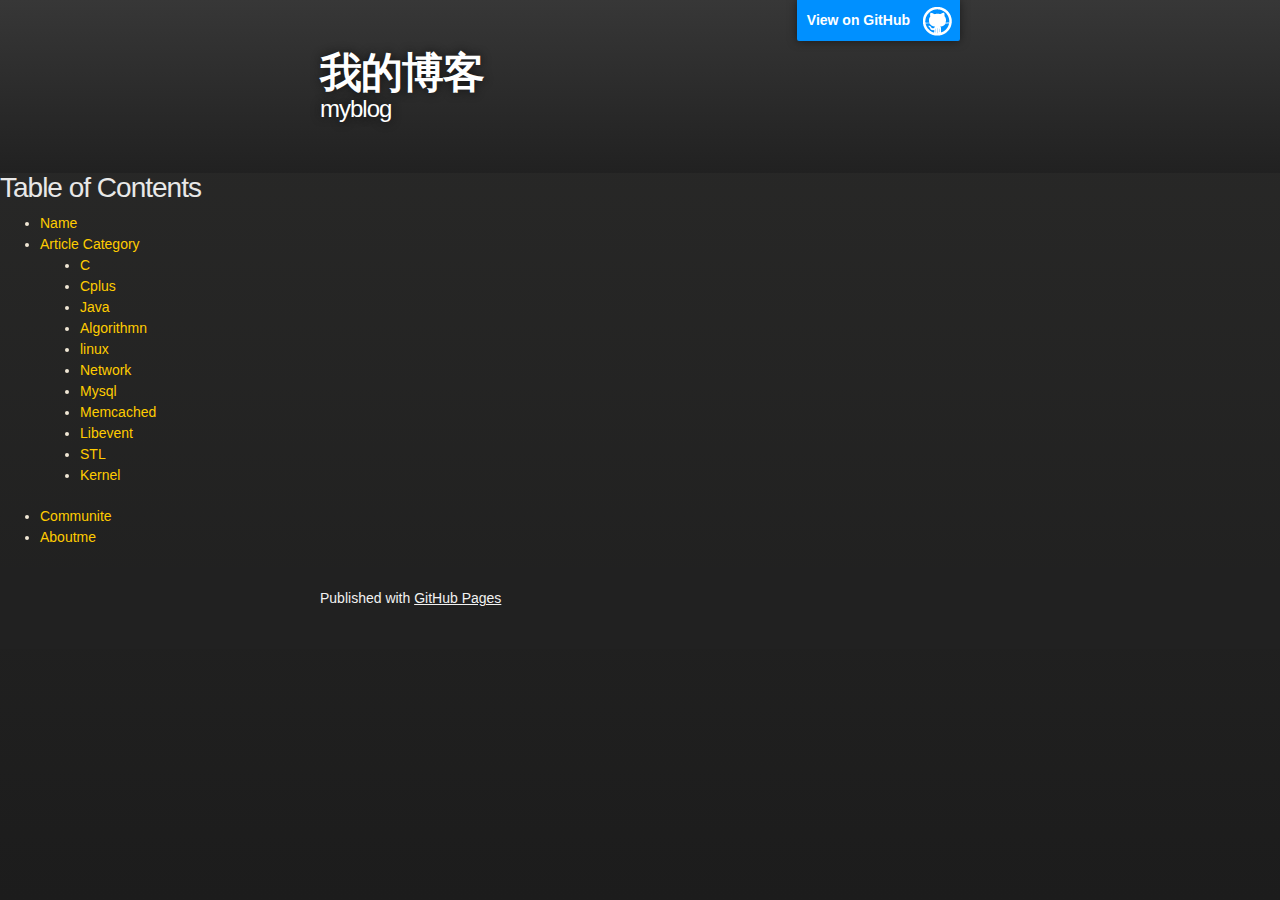
==== index.html @ 49501b2f "Update index.html" ====
<!DOCTYPE html>
<html>

  <head>
    <meta charset='utf-8'>
    <meta http-equiv="X-UA-Compatible" content="chrome=1">
    <meta name="description" content="我的博客 : myblog">
    <meta name="viewport" content="width=device-width, initial-scale=1, user-scalable=no">
    <title>我的博客</title>
    <link rel="stylesheet" type="text/css" media="screen" href="stylesheets/stylesheet.css">
    <link rel="stylesheet" href="stylesheets/github-dark.css">
    <link rel="stylesheet" href="stylesheets/styles.css">
    <script src="https://ajax.googleapis.com/ajax/libs/jquery/1.7.1/jquery.min.js"></script>
    <script src="javascripts/respond.js"></script>
    
  </head>

  <body>

    <!-- HEADER -->
    <div id="header_wrap" class="outer">
        <header class="inner">
          <a id="forkme_banner" href="https://github.com/qinyuLT">View on GitHub</a>

          <h1 id="project_title">我的博客</h1>
          <h2 id="project_tagline">myblog</h2>

        </header>
    </div>

    <!-- MAIN CONTENT -->
<h1>
<a id="table-of-contents" class="anchor" href="#table-of-contents" aria-hidden="true"><span aria-hidden="true" class="octicon octicon-link"></span></a>Table of Contents</h1>

<ul>
<li><a href="#name">Name</a></li>
<li>
<a href="#article-category">Article Category</a>

<ul>
<li><a href="#c">C</a></li>
<li><a href="#cplus">Cplus</a></li>
<li><a href="#java">Java</a></li>
<li><a href="#algorithmn">Algorithmn</a></li>
<li><a href="#linux">linux</a></li>
<li><a href="#network">Network</a></li>
<li><a href="#mysql">Mysql</a></li>
<li><a href="#memcached">Memcached</a></li>
<li><a href="#libevent">Libevent</a></li>
<li><a href="#stl">STL</a></li>
<li><a href="#kernel">Kernel</a></li>
</ul>
</li>
<li><a href="#communite">Communite</a></li>
<li><a href="#aboutme">Aboutme</a></li>
</ul>


    <!-- FOOTER  -->
    <div id="footer_wrap" class="outer">
      <footer class="inner">
        <p>Published with <a href="https://pages.github.com">GitHub Pages</a></p>
      </footer>
    </div>
    
  </body>
</html>
---- stylesheets/stylesheet.css ----
/*******************************************************************************
Slate Theme for GitHub Pages
by Jason Costello, @jsncostello
*******************************************************************************/

@import url(github-light.css);

/*******************************************************************************
MeyerWeb Reset
*******************************************************************************/

html, body, div, span, applet, object, iframe,
h1, h2, h3, h4, h5, h6, p, blockquote, pre,
a, abbr, acronym, address, big, cite, code,
del, dfn, em, img, ins, kbd, q, s, samp,
small, strike, strong, sub, sup, tt, var,
b, u, i, center,
dl, dt, dd, ol, ul, li,
fieldset, form, label, legend,
table, caption, tbody, tfoot, thead, tr, th, td,
article, aside, canvas, details, embed,
figure, figcaption, footer, header, hgroup,
menu, nav, output, ruby, section, summary,
time, mark, audio, video {
  margin: 0;
  padding: 0;
  border: 0;
  font: inherit;
  vertical-align: baseline;
}

/* HTML5 display-role reset for older browsers */
article, aside, details, figcaption, figure,
footer, header, hgroup, menu, nav, section {
  display: block;
}

ol, ul {
  list-style: none;
}

table {
  border-collapse: collapse;
  border-spacing: 0;
}

/*******************************************************************************
Theme Styles
*******************************************************************************/

body {
  box-sizing: border-box;
  color:#373737;
  background: #212121;
  font-size: 16px;
  font-family: 'Myriad Pro', Calibri, Helvetica, Arial, sans-serif;
  line-height: 1.5;
  -webkit-font-smoothing: antialiased;
}

h1, h2, h3, h4, h5, h6 {
  margin: 10px 0;
  font-weight: 700;
  color:#222222;
  font-family: 'Lucida Grande', 'Calibri', Helvetica, Arial, sans-serif;
  letter-spacing: -1px;
}

h1 {
  font-size: 36px;
  font-weight: 700;
}

h2 {
  padding-bottom: 10px;
  font-size: 32px;
  background: url('../images/bg_hr.png') repeat-x bottom;
}

h3 {
  font-size: 24px;
}

h4 {
  font-size: 21px;
}

h5 {
  font-size: 18px;
}

h6 {
  font-size: 16px;
}

p {
  margin: 10px 0 15px 0;
}

footer p {
  color: #f2f2f2;
}

a {
  text-decoration: none;
  color: #007edf;
  text-shadow: none;

  transition: color 0.5s ease;
  transition: text-shadow 0.5s ease;
  -webkit-transition: color 0.5s ease;
  -webkit-transition: text-shadow 0.5s ease;
  -moz-transition: color 0.5s ease;
  -moz-transition: text-shadow 0.5s ease;
  -o-transition: color 0.5s ease;
  -o-transition: text-shadow 0.5s ease;
  -ms-transition: color 0.5s ease;
  -ms-transition: text-shadow 0.5s ease;
}

a:hover, a:focus {text-decoration: underline;}

footer a {
  color: #F2F2F2;
  text-decoration: underline;
}

em {
  font-style: italic;
}

strong {
  font-weight: bold;
}

img {
  position: relative;
  margin: 0 auto;
  max-width: 739px;
  padding: 5px;
  margin: 10px 0 10px 0;
  border: 1px solid #ebebeb;

  box-shadow: 0 0 5px #ebebeb;
  -webkit-box-shadow: 0 0 5px #ebebeb;
  -moz-box-shadow: 0 0 5px #ebebeb;
  -o-box-shadow: 0 0 5px #ebebeb;
  -ms-box-shadow: 0 0 5px #ebebeb;
}

p img {
  display: inline;
  margin: 0;
  padding: 0;
  vertical-align: middle;
  text-align: center;
  border: none;
}

pre, code {
  width: 100%;
  color: #222;
  background-color: #fff;

  font-family: Monaco, "Bitstream Vera Sans Mono", "Lucida Console", Terminal, monospace;
  font-size: 14px;

  border-radius: 2px;
  -moz-border-radius: 2px;
  -webkit-border-radius: 2px;
}

pre {
  width: 100%;
  padding: 10px;
  box-shadow: 0 0 10px rgba(0,0,0,.1);
  overflow: auto;
}

code {
  padding: 3px;
  margin: 0 3px;
  box-shadow: 0 0 10px rgba(0,0,0,.1);
}

pre code {
  display: block;
  box-shadow: none;
}

blockquote {
  color: #666;
  margin-bottom: 20px;
  padding: 0 0 0 20px;
  border-left: 3px solid #bbb;
}


ul, ol, dl {
  margin-bottom: 15px
}

ul {
  list-style-position: inside;
  list-style: disc;
  padding-left: 20px;
}

ol {
  list-style-position: inside;
  list-style: decimal;
  padding-left: 20px;
}

dl dt {
  font-weight: bold;
}

dl dd {
  padding-left: 20px;
  font-style: italic;
}

dl p {
  padding-left: 20px;
  font-style: italic;
}

hr {
  height: 1px;
  margin-bottom: 5px;
  border: none;
  background: url('../images/bg_hr.png') repeat-x center;
}

table {
  border: 1px solid #373737;
  margin-bottom: 20px;
  text-align: left;
 }

th {
  font-family: 'Lucida Grande', 'Helvetica Neue', Helvetica, Arial, sans-serif;
  padding: 10px;
  background: #373737;
  color: #fff;
 }

td {
  padding: 10px;
  border: 1px solid #373737;
 }

form {
  background: #f2f2f2;
  padding: 20px;
}

/*******************************************************************************
Full-Width Styles
*******************************************************************************/

.outer {
  width: 100%;
}

.inner {
  position: relative;
  max-width: 640px;
  padding: 20px 10px;
  margin: 0 auto;
}

#forkme_banner {
  display: block;
  position: absolute;
  top:0;
  right: 10px;
  z-index: 10;
  padding: 10px 50px 10px 10px;
  color: #fff;
  background: url('../images/blacktocat.png') #0090ff no-repeat 95% 50%;
  font-weight: 700;
  box-shadow: 0 0 10px rgba(0,0,0,.5);
  border-bottom-left-radius: 2px;
  border-bottom-right-radius: 2px;
}

#header_wrap {
  background: #212121;
  background: -moz-linear-gradient(top, #373737, #212121);
  background: -webkit-linear-gradient(top, #373737, #212121);
  background: -ms-linear-gradient(top, #373737, #212121);
  background: -o-linear-gradient(top, #373737, #212121);
  background: linear-gradient(top, #373737, #212121);
}

#header_wrap .inner {
  padding: 50px 10px 30px 10px;
}

#project_title {
  margin: 0;
  color: #fff;
  font-size: 42px;
  font-weight: 700;
  text-shadow: #111 0px 0px 10px;
}

#project_tagline {
  color: #fff;
  font-size: 24px;
  font-weight: 300;
  background: none;
  text-shadow: #111 0px 0px 10px;
}

#downloads {
  position: absolute;
  width: 210px;
  z-index: 10;
  bottom: -40px;
  right: 0;
  height: 70px;
  background: url('../images/icon_download.png') no-repeat 0% 90%;
}

.zip_download_link {
  display: block;
  float: right;
  width: 90px;
  height:70px;
  text-indent: -5000px;
  overflow: hidden;
  background: url(../images/sprite_download.png) no-repeat bottom left;
}

.tar_download_link {
  display: block;
  float: right;
  width: 90px;
  height:70px;
  text-indent: -5000px;
  overflow: hidden;
  background: url(../images/sprite_download.png) no-repeat bottom right;
  margin-left: 10px;
}

.zip_download_link:hover {
  background: url(../images/sprite_download.png) no-repeat top left;
}

.tar_download_link:hover {
  background: url(../images/sprite_download.png) no-repeat top right;
}

#main_content_wrap {
  background: #f2f2f2;
  border-top: 1px solid #111;
  border-bottom: 1px solid #111;
}

#main_content {
  padding-top: 40px;
}

#footer_wrap {
  background: #212121;
}



/*******************************************************************************
Small Device Styles
*******************************************************************************/

@media screen and (max-width: 480px) {
  body {
    font-size:14px;
  }

  #downloads {
    display: none;
  }

  .inner {
    min-width: 320px;
    max-width: 480px;
  }

  #project_title {
  font-size: 32px;
  }

  h1 {
    font-size: 28px;
  }

  h2 {
    font-size: 24px;
  }

  h3 {
    font-size: 21px;
  }

  h4 {
    font-size: 18px;
  }

  h5 {
    font-size: 14px;
  }

  h6 {
    font-size: 12px;
  }

  code, pre {
    min-width: 320px;
    max-width: 480px;
    font-size: 11px;
  }

}
---- stylesheets/github-dark.css ----
/*
The MIT License (MIT)

Copyright (c) 2016 GitHub, Inc.

Permission is hereby granted, free of charge, to any person obtaining a copy
of this software and associated documentation files (the "Software"), to deal
in the Software without restriction, including without limitation the rights
to use, copy, modify, merge, publish, distribute, sublicense, and/or sell
copies of the Software, and to permit persons to whom the Software is
furnished to do so, subject to the following conditions:

The above copyright notice and this permission notice shall be included in all
copies or substantial portions of the Software.

THE SOFTWARE IS PROVIDED "AS IS", WITHOUT WARRANTY OF ANY KIND, EXPRESS OR
IMPLIED, INCLUDING BUT NOT LIMITED TO THE WARRANTIES OF MERCHANTABILITY,
FITNESS FOR A PARTICULAR PURPOSE AND NONINFRINGEMENT. IN NO EVENT SHALL THE
AUTHORS OR COPYRIGHT HOLDERS BE LIABLE FOR ANY CLAIM, DAMAGES OR OTHER
LIABILITY, WHETHER IN AN ACTION OF CONTRACT, TORT OR OTHERWISE, ARISING FROM,
OUT OF OR IN CONNECTION WITH THE SOFTWARE OR THE USE OR OTHER DEALINGS IN THE
SOFTWARE.

*/

.pl-c /* comment */ {
  color: #969896;
}

.pl-c1 /* constant, variable.other.constant, support, meta.property-name, support.constant, support.variable, meta.module-reference, markup.raw, meta.diff.header */,
.pl-s .pl-v /* string variable */ {
  color: #0099cd;
}

.pl-e /* entity */,
.pl-en /* entity.name */ {
  color: #9774cb;
}

.pl-smi /* variable.parameter.function, storage.modifier.package, storage.modifier.import, storage.type.java, variable.other */,
.pl-s .pl-s1 /* string source */ {
  color: #ddd;
}

.pl-ent /* entity.name.tag */ {
  color: #7bcc72;
}

.pl-k /* keyword, storage, storage.type */ {
  color: #cc2372;
}

.pl-s /* string */,
.pl-pds /* punctuation.definition.string, string.regexp.character-class */,
.pl-s .pl-pse .pl-s1 /* string punctuation.section.embedded source */,
.pl-sr /* string.regexp */,
.pl-sr .pl-cce /* string.regexp constant.character.escape */,
.pl-sr .pl-sre /* string.regexp source.ruby.embedded */,
.pl-sr .pl-sra /* string.regexp string.regexp.arbitrary-repitition */ {
  color: #3c66e2;
}

.pl-v /* variable */ {
  color: #fb8764;
}

.pl-id /* invalid.deprecated */ {
  color: #e63525;
}

.pl-ii /* invalid.illegal */ {
  color: #f8f8f8;
  background-color: #e63525;
}

.pl-sr .pl-cce /* string.regexp constant.character.escape */ {
  font-weight: bold;
  color: #7bcc72;
}

.pl-ml /* markup.list */ {
  color: #c26b2b;
}

.pl-mh /* markup.heading */,
.pl-mh .pl-en /* markup.heading entity.name */,
.pl-ms /* meta.separator */ {
  font-weight: bold;
  color: #264ec5;
}

.pl-mq /* markup.quote */ {
  color: #00acac;
}

.pl-mi /* markup.italic */ {
  font-style: italic;
  color: #ddd;
}

.pl-mb /* markup.bold */ {
  font-weight: bold;
  color: #ddd;
}

.pl-md /* markup.deleted, meta.diff.header.from-file */ {
  color: #bd2c00;
  background-color: #ffecec;
}

.pl-mi1 /* markup.inserted, meta.diff.header.to-file */ {
  color: #55a532;
  background-color: #eaffea;
}

.pl-mdr /* meta.diff.range */ {
  font-weight: bold;
  color: #9774cb;
}

.pl-mo /* meta.output */ {
  color: #264ec5;
}
---- stylesheets/styles.css ----
@font-face {
  font-family: 'OpenSansLight';
  src: url("../fonts/OpenSans-Light-webfont.eot");
  src: url("../fonts/OpenSans-Light-webfont.eot?#iefix") format("embedded-opentype"), url("../fonts/OpenSans-Light-webfont.woff") format("woff"), url("../fonts/OpenSans-Light-webfont.ttf") format("truetype"), url("../fonts/OpenSans-Light-webfont.svg#OpenSansLight") format("svg");
  font-weight: normal;
  font-style: normal;
}

@font-face {
  font-family: 'OpenSansLightItalic';
  src: url("../fonts/OpenSans-LightItalic-webfont.eot");
  src: url("../fonts/OpenSans-LightItalic-webfont.eot?#iefix") format("embedded-opentype"), url("../fonts/OpenSans-LightItalic-webfont.woff") format("woff"), url("../fonts/OpenSans-LightItalic-webfont.ttf") format("truetype"), url("../fonts/OpenSans-LightItalic-webfont.svg#OpenSansLightItalic") format("svg");
  font-weight: normal;
  font-style: normal;
}

@font-face {
  font-family: 'OpenSansRegular';
  src: url("../fonts/OpenSans-Regular-webfont.eot");
  src: url("../fonts/OpenSans-Regular-webfont.eot?#iefix") format("embedded-opentype"), url("../fonts/OpenSans-Regular-webfont.woff") format("woff"), url("../fonts/OpenSans-Regular-webfont.ttf") format("truetype"), url("../fonts/OpenSans-Regular-webfont.svg#OpenSansRegular") format("svg");
  font-weight: normal;
  font-style: normal;
  -webkit-font-smoothing: antialiased;
}

@font-face {
  font-family: 'OpenSansItalic';
  src: url("../fonts/OpenSans-Italic-webfont.eot");
  src: url("../fonts/OpenSans-Italic-webfont.eot?#iefix") format("embedded-opentype"), url("../fonts/OpenSans-Italic-webfont.woff") format("woff"), url("../fonts/OpenSans-Italic-webfont.ttf") format("truetype"), url("../fonts/OpenSans-Italic-webfont.svg#OpenSansItalic") format("svg");
  font-weight: normal;
  font-style: normal;
  -webkit-font-smoothing: antialiased;
}

@font-face {
  font-family: 'OpenSansSemibold';
  src: url("../fonts/OpenSans-Semibold-webfont.eot");
  src: url("../fonts/OpenSans-Semibold-webfont.eot?#iefix") format("embedded-opentype"), url("../fonts/OpenSans-Semibold-webfont.woff") format("woff"), url("../fonts/OpenSans-Semibold-webfont.ttf") format("truetype"), url("../fonts/OpenSans-Semibold-webfont.svg#OpenSansSemibold") format("svg");
  font-weight: normal;
  font-style: normal;
  -webkit-font-smoothing: antialiased;
}

@font-face {
  font-family: 'OpenSansSemiboldItalic';
  src: url("../fonts/OpenSans-SemiboldItalic-webfont.eot");
  src: url("../fonts/OpenSans-SemiboldItalic-webfont.eot?#iefix") format("embedded-opentype"), url("../fonts/OpenSans-SemiboldItalic-webfont.woff") format("woff"), url("../fonts/OpenSans-SemiboldItalic-webfont.ttf") format("truetype"), url("../fonts/OpenSans-SemiboldItalic-webfont.svg#OpenSansSemiboldItalic") format("svg");
  font-weight: normal;
  font-style: normal;
  -webkit-font-smoothing: antialiased;
}

@font-face {
  font-family: 'OpenSansBold';
  src: url("../fonts/OpenSans-Bold-webfont.eot");
  src: url("../fonts/OpenSans-Bold-webfont.eot?#iefix") format("embedded-opentype"), url("../fonts/OpenSans-Bold-webfont.woff") format("woff"), url("../fonts/OpenSans-Bold-webfont.ttf") format("truetype"), url("../fonts/OpenSans-Bold-webfont.svg#OpenSansBold") format("svg");
  font-weight: normal;
  font-style: normal;
  -webkit-font-smoothing: antialiased;
}

@font-face {
  font-family: 'OpenSansBoldItalic';
  src: url("../fonts/OpenSans-BoldItalic-webfont.eot");
  src: url("../fonts/OpenSans-BoldItalic-webfont.eot?#iefix") format("embedded-opentype"), url("../fonts/OpenSans-BoldItalic-webfont.woff") format("woff"), url("../fonts/OpenSans-BoldItalic-webfont.ttf") format("truetype"), url("../fonts/OpenSans-BoldItalic-webfont.svg#OpenSansBoldItalic") format("svg");
  font-weight: normal;
  font-style: normal;
  -webkit-font-smoothing: antialiased;
}

/* normalize.css 2012-02-07T12:37 UTC - https://github.com/necolas/normalize.css */
/* =============================================================================
   HTML5 display definitions
   ========================================================================== */
/*
 * Corrects block display not defined in IE6/7/8/9 & FF3
 */
article,
aside,
details,
figcaption,
figure,
footer,
header,
hgroup,
nav,
section,
summary {
  display: block;
}

/*
 * Corrects inline-block display not defined in IE6/7/8/9 & FF3
 */
audio,
canvas,
video {
  display: inline-block;
  *display: inline;
  *zoom: 1;
}

/*
 * Prevents modern browsers from displaying 'audio' without controls
 */
audio:not([controls]) {
  display: none;
}

/*
 * Addresses styling for 'hidden' attribute not present in IE7/8/9, FF3, S4
 * Known issue: no IE6 support
 */
[hidden] {
  display: none;
}

/* =============================================================================
   Base
   ========================================================================== */
/*
 * 1. Corrects text resizing oddly in IE6/7 when body font-size is set using em units
 *    http://clagnut.com/blog/348/#c790
 * 2. Prevents iOS text size adjust after orientation change, without disabling user zoom
 *    www.456bereastreet.com/archive/201012/controlling_text_size_in_safari_for_ios_without_disabling_user_zoom/
 */
html {
  font-size: 100%;
  /* 1 */
  -webkit-text-size-adjust: 100%;
  /* 2 */
  -ms-text-size-adjust: 100%;
  /* 2 */
}

/*
 * Addresses font-family inconsistency between 'textarea' and other form elements.
 */
html,
button,
input,
select,
textarea {
  font-family: sans-serif;
}

/*
 * Addresses margins handled incorrectly in IE6/7
 */
body {
  margin: 0;
}

/* =============================================================================
   Links
   ========================================================================== */
/*
 * Addresses outline displayed oddly in Chrome
 */
a:focus {
  outline: thin dotted;
}

/*
 * Improves readability when focused and also mouse hovered in all browsers
 * people.opera.com/patrickl/experiments/keyboard/test
 */
a:hover,
a:active {
  outline: 0;
}

/* =============================================================================
   Typography
   ========================================================================== */
/*
 * Addresses font sizes and margins set differently in IE6/7
 * Addresses font sizes within 'section' and 'article' in FF4+, Chrome, S5
 */
h1 {
  font-size: 2em;
  margin: 0.67em 0;
}

h2 {
  font-size: 1.5em;
  margin: 0.83em 0;
}

h3 {
  font-size: 1.17em;
  margin: 1em 0;
}

h4 {
  font-size: 1em;
  margin: 1.33em 0;
}

h5 {
  font-size: 0.83em;
  margin: 1.67em 0;
}

h6 {
  font-size: 0.75em;
  margin: 2.33em 0;
}

/*
 * Addresses styling not present in IE7/8/9, S5, Chrome
 */
abbr[title] {
  border-bottom: 1px dotted;
}

/*
 * Addresses style set to 'bolder' in FF3+, S4/5, Chrome
*/
b,
strong {
  font-weight: bold;
}

blockquote {
  margin: 1em 40px;
}

/*
 * Addresses styling not present in S5, Chrome
 */
dfn {
  font-style: italic;
}

/*
 * Addresses styling not present in IE6/7/8/9
 */
mark {
  background: #ff0;
  color: #000;
}

/*
 * Addresses margins set differently in IE6/7
 */
p,
pre {
  margin: 1em 0;
}

/*
 * Corrects font family set oddly in IE6, S4/5, Chrome
 * en.wikipedia.org/wiki/User:Davidgothberg/Test59
 */
pre,
code,
kbd,
samp {
  font-family: monospace, serif;
  _font-family: 'courier new', monospace;
  font-size: 1em;
}

/*
 * 1. Addresses CSS quotes not supported in IE6/7
 * 2. Addresses quote property not supported in S4
 */
/* 1 */
q {
  quotes: none;
}

/* 2 */
q:before,
q:after {
  content: '';
  content: none;
}

small {
  font-size: 75%;
}

/*
 * Prevents sub and sup affecting line-height in all browsers
 * gist.github.com/413930
 */
sub,
sup {
  font-size: 75%;
  line-height: 0;
  position: relative;
  vertical-align: baseline;
}

sup {
  top: -0.5em;
}

sub {
  bottom: -0.25em;
}

/* =============================================================================
   Lists
   ========================================================================== */
/*
 * Addresses margins set differently in IE6/7
 */
dl,
menu,
ol,
ul {
  margin: 1em 0;
}

dd {
  margin: 0 0 0 40px;
}

/*
 * Addresses paddings set differently in IE6/7
 */
menu,
ol,
ul {
  padding: 0 0 0 40px;
}

/*
 * Corrects list images handled incorrectly in IE7
 */
nav ul,
nav ol {
  list-style: none;
  list-style-image: none;
}

/* =============================================================================
   Embedded content
   ========================================================================== */
/*
 * 1. Removes border when inside 'a' element in IE6/7/8/9, FF3
 * 2. Improves image quality when scaled in IE7
 *    code.flickr.com/blog/2008/11/12/on-ui-quality-the-little-things-client-side-image-resizing/
 */
img {
  border: 0;
  /* 1 */
  -ms-interpolation-mode: bicubic;
  /* 2 */
}

/*
 * Corrects overflow displayed oddly in IE9
 */
svg:not(:root) {
  overflow: hidden;
}

/* =============================================================================
   Figures
   ========================================================================== */
/*
 * Addresses margin not present in IE6/7/8/9, S5, O11
 */
figure {
  margin: 0;
}

/* =============================================================================
   Forms
   ========================================================================== */
/*
 * Corrects margin displayed oddly in IE6/7
 */
form {
  margin: 0;
}

/*
 * Define consistent border, margin, and padding
 */
fieldset {
  border: 1px solid #c0c0c0;
  margin: 0 2px;
  padding: 0.35em 0.625em 0.75em;
}

/*
 * 1. Corrects color not being inherited in IE6/7/8/9
 * 2. Corrects text not wrapping in FF3 
 * 3. Corrects alignment displayed oddly in IE6/7
 */
legend {
  border: 0;
  /* 1 */
  padding: 0;
  white-space: normal;
  /* 2 */
  *margin-left: -7px;
  /* 3 */
}

/*
 * 1. Corrects font size not being inherited in all browsers
 * 2. Addresses margins set differently in IE6/7, FF3+, S5, Chrome
 * 3. Improves appearance and consistency in all browsers
 */
button,
input,
select,
textarea {
  font-size: 100%;
  /* 1 */
  margin: 0;
  /* 2 */
  vertical-align: baseline;
  /* 3 */
  *vertical-align: middle;
  /* 3 */
}

/*
 * Addresses FF3/4 setting line-height on 'input' using !important in the UA stylesheet
 */
button,
input {
  line-height: normal;
  /* 1 */
}

/*
 * 1. Improves usability and consistency of cursor style between image-type 'input' and others
 * 2. Corrects inability to style clickable 'input' types in iOS
 * 3. Removes inner spacing in IE7 without affecting normal text inputs
 *    Known issue: inner spacing remains in IE6
 */
button,
input[type="button"],
input[type="reset"],
input[type="submit"] {
  cursor: pointer;
  /* 1 */
  -webkit-appearance: button;
  /* 2 */
  *overflow: visible;
  /* 3 */
}

/*
 * Re-set default cursor for disabled elements
 */
button[disabled],
input[disabled] {
  cursor: default;
}

/*
 * 1. Addresses box sizing set to content-box in IE8/9
 * 2. Removes excess padding in IE8/9
 * 3. Removes excess padding in IE7
      Known issue: excess padding remains in IE6
 */
input[type="checkbox"],
input[type="radio"] {
  box-sizing: border-box;
  /* 1 */
  padding: 0;
  /* 2 */
  *height: 13px;
  /* 3 */
  *width: 13px;
  /* 3 */
}

/*
 * 1. Addresses appearance set to searchfield in S5, Chrome
 * 2. Addresses box-sizing set to border-box in S5, Chrome (include -moz to future-proof)
 */
input[type="search"] {
  -webkit-appearance: textfield;
  /* 1 */
  -moz-box-sizing: content-box;
  -webkit-box-sizing: content-box;
  /* 2 */
  box-sizing: content-box;
}

/*
 * Removes inner padding and search cancel button in S5, Chrome on OS X
 */
input[type="search"]::-webkit-search-decoration,
input[type="search"]::-webkit-search-cancel-button {
  -webkit-appearance: none;
}

/*
 * Removes inner padding and border in FF3+
 * www.sitepen.com/blog/2008/05/14/the-devils-in-the-details-fixing-dojos-toolbar-buttons/
 */
button::-moz-focus-inner,
input::-moz-focus-inner {
  border: 0;
  padding: 0;
}

/*
 * 1. Removes default vertical scrollbar in IE6/7/8/9
 * 2. Improves readability and alignment in all browsers
 */
textarea {
  overflow: auto;
  /* 1 */
  vertical-align: top;
  /* 2 */
}

/* =============================================================================
   Tables
   ========================================================================== */
/*
 * Remove most spacing between table cells
 */
table {
  border-collapse: collapse;
  border-spacing: 0;
}

body {
  padding: 0px 0 20px 0px;
  margin: 0px;
  font: 14px/1.5 "OpenSansRegular", "Helvetica Neue", Helvetica, Arial, sans-serif;
  color: #f0e7d5;
  font-weight: normal;
  background: #252525;
  background-attachment: fixed !important;
  background: -webkit-gradient(linear, 50% 0%, 50% 100%, color-stop(0%, #2a2a29), color-stop(100%, #1c1c1c));
  background: -webkit-linear-gradient(#2a2a29, #1c1c1c);
  background: -moz-linear-gradient(#2a2a29, #1c1c1c);
  background: -o-linear-gradient(#2a2a29, #1c1c1c);
  background: -ms-linear-gradient(#2a2a29, #1c1c1c);
  background: linear-gradient(#2a2a29, #1c1c1c);
}

h1, h2, h3, h4, h5, h6 {
  color: #e8e8e8;
  margin: 0 0 10px;
  font-family: 'OpenSansRegular', "Helvetica Neue", Helvetica, Arial, sans-serif;
  font-weight: normal;
}

p, ul, ol, table, pre, dl {
  margin: 0 0 20px;
}

h1, h2, h3 {
  line-height: 1.1;
}

h1 {
  font-size: 28px;
}

h2 {
  font-size: 24px;
}

h4, h5, h6 {
  color: #e8e8e8;
}

h3 {
  font-size: 18px;
  line-height: 24px;
  font-family: 'OpenSansRegular', "Helvetica Neue", Helvetica, Arial, sans-serif !important;
  font-weight: normal;
  color: #b6b6b6;
}

a {
  color: #ffcc00;
  font-weight: 400;
  text-decoration: none;
}
a:hover {
  color: #ffeb9b;
}

a small {
  font-size: 11px;
  color: #666;
  margin-top: -0.6em;
  display: block;
}

ul {
  list-style-image: url("../images/bullet.png");
}

strong {
  font-family: 'OpenSansBold', "Helvetica Neue", Helvetica, Arial, sans-serif !important;
  font-weight: normal;
}

.wrapper {
  max-width: 650px;
  margin: 0 auto;
  position: relative;
  padding: 0 20px;
}

section img {
  max-width: 100%;
}

blockquote {
  border-left: 3px solid #ffcc00;
  margin: 0;
  padding: 0 0 0 20px;
  font-style: italic;
}

code {
  font-family: "Lucida Sans", Monaco, Bitstream Vera Sans Mono, Lucida Console, Terminal;
  color: #efefef;
  font-size: 13px;
  margin: 0 4px;
  padding: 4px 6px;
  -moz-border-radius: 2px;
  -webkit-border-radius: 2px;
  -o-border-radius: 2px;
  -ms-border-radius: 2px;
  -khtml-border-radius: 2px;
  border-radius: 2px;
}

pre {
  padding: 8px 15px;
  background: #191919;
  -moz-border-radius: 2px;
  -webkit-border-radius: 2px;
  -o-border-radius: 2px;
  -ms-border-radius: 2px;
  -khtml-border-radius: 2px;
  border-radius: 2px;
  border: 1px solid #121212;
  -moz-box-shadow: inset 0 1px 3px rgba(0, 0, 0, 0.3);
  -webkit-box-shadow: inset 0 1px 3px rgba(0, 0, 0, 0.3);
  -o-box-shadow: inset 0 1px 3px rgba(0, 0, 0, 0.3);
  box-shadow: inset 0 1px 3px rgba(0, 0, 0, 0.3);
  overflow: auto;
  overflow-y: hidden;
}
pre code {
  color: #efefef;
  text-shadow: 0px 1px 0px #000;
  margin: 0;
  padding: 0;
}

table {
  width: 100%;
  border-collapse: collapse;
}

th {
  text-align: left;
  padding: 5px 10px;
  border-bottom: 1px solid #434343;
  color: #b6b6b6;
  font-family: 'OpenSansSemibold', "Helvetica Neue", Helvetica, Arial, sans-serif !important;
  font-weight: normal;
}

td {
  text-align: left;
  padding: 5px 10px;
  border-bottom: 1px solid #434343;
}

hr {
  border: 0;
  outline: none;
  height: 3px;
  background: transparent url("../images/hr.gif") center center repeat-x;
  margin: 0 0 20px;
}

dt {
  color: #F0E7D5;
  font-family: 'OpenSansSemibold', "Helvetica Neue", Helvetica, Arial, sans-serif !important;
  font-weight: normal;
}

#header {
  z-index: 100;
  left: 0;
  top: 0px;
  height: 60px;
  width: 100%;
  position: fixed;
  background: url(../images/nav-bg.gif) #353535;
  border-bottom: 4px solid #434343;
  -moz-box-shadow: 0px 1px 3px rgba(0, 0, 0, 0.25);
  -webkit-box-shadow: 0px 1px 3px rgba(0, 0, 0, 0.25);
  -o-box-shadow: 0px 1px 3px rgba(0, 0, 0, 0.25);
  box-shadow: 0px 1px 3px rgba(0, 0, 0, 0.25);
}
#header nav {
  max-width: 650px;
  margin: 0 auto;
  padding: 0 10px;
  background: blue;
  margin: 6px auto;
}
#header nav li {
  font-family: 'OpenSansLight', "Helvetica Neue", Helvetica, Arial, sans-serif;
  font-weight: normal;
  list-style: none;
  display: inline;
  color: white;
  line-height: 50px;
  text-shadow: 0px 1px 0px rgba(0, 0, 0, 0.2);
  font-size: 14px;
}
#header nav li a {
  color: white;
  border: 1px solid #5d910b;
  background: -webkit-gradient(linear, 50% 0%, 50% 100%, color-stop(0%, #93bd20), color-stop(100%, #659e10));
  background: -webkit-linear-gradient(#93bd20, #659e10);
  background: -moz-linear-gradient(#93bd20, #659e10);
  background: -o-linear-gradient(#93bd20, #659e10);
  background: -ms-linear-gradient(#93bd20, #659e10);
  background: linear-gradient(#93bd20, #659e10);
  -moz-border-radius: 2px;
  -webkit-border-radius: 2px;
  -o-border-radius: 2px;
  -ms-border-radius: 2px;
  -khtml-border-radius: 2px;
  border-radius: 2px;
  -moz-box-shadow: inset 0px 1px 0px rgba(255, 255, 255, 0.3), 0px 3px 7px rgba(0, 0, 0, 0.7);
  -webkit-box-shadow: inset 0px 1px 0px rgba(255, 255, 255, 0.3), 0px 3px 7px rgba(0, 0, 0, 0.7);
  -o-box-shadow: inset 0px 1px 0px rgba(255, 255, 255, 0.3), 0px 3px 7px rgba(0, 0, 0, 0.7);
  box-shadow: inset 0px 1px 0px rgba(255, 255, 255, 0.3), 0px 3px 7px rgba(0, 0, 0, 0.7);
  background-color: #93bd20;
  padding: 10px 12px;
  margin-top: 6px;
  line-height: 14px;
  font-size: 14px;
  display: inline-block;
  text-align: center;
}
#header nav li a:hover {
  background: -webkit-gradient(linear, 50% 0%, 50% 100%, color-stop(0%, #749619), color-stop(100%, #527f0e));
  background: -webkit-linear-gradient(#749619, #527f0e);
  background: -moz-linear-gradient(#749619, #527f0e);
  background: -o-linear-gradient(#749619, #527f0e);
  background: -ms-linear-gradient(#749619, #527f0e);
  background: linear-gradient(#749619, #527f0e);
  background-color: #659e10;
  border: 1px solid #527f0e;
  -moz-box-shadow: inset 0px 1px 1px rgba(0, 0, 0, 0.2), 0px 1px 0px rgba(0, 0, 0, 0);
  -webkit-box-shadow: inset 0px 1px 1px rgba(0, 0, 0, 0.2), 0px 1px 0px rgba(0, 0, 0, 0);
  -o-box-shadow: inset 0px 1px 1px rgba(0, 0, 0, 0.2), 0px 1px 0px rgba(0, 0, 0, 0);
  box-shadow: inset 0px 1px 1px rgba(0, 0, 0, 0.2), 0px 1px 0px rgba(0, 0, 0, 0);
}
#header nav li.fork {
  float: left;
  margin-left: 0px;
}
#header nav li.downloads {
  float: right;
  margin-left: 6px;
}
#header nav li.title {
  float: right;
  margin-right: 10px;
  font-size: 11px;
}

section {
  max-width: 650px;
  padding: 30px 0px 50px 0px;
  margin: 20px 0;
  margin-top: 70px;
}
section #title {
  border: 0;
  outline: none;
  margin: 0 0 50px 0;
  padding: 0 0 5px 0;
}
section #title h1 {
  font-family: 'OpenSansLight', "Helvetica Neue", Helvetica, Arial, sans-serif;
  font-weight: normal;
  font-size: 40px;
  text-align: center;
  line-height: 36px;
}
section #title p {
  color: #d7cfbe;
  font-family: 'OpenSansLight', "Helvetica Neue", Helvetica, Arial, sans-serif;
  font-weight: normal;
  font-size: 18px;
  text-align: center;
}
section #title .credits {
  font-size: 11px;
  font-family: 'OpenSansRegular', "Helvetica Neue", Helvetica, Arial, sans-serif;
  font-weight: normal;
  color: #696969;
  margin-top: -10px;
}
section #title .credits.left {
  float: left;
}
section #title .credits.right {
  float: right;
}

@media print, screen and (max-width: 720px) {
  #title .credits {
    display: block;
    width: 100%;
    line-height: 30px;
    text-align: center;
  }
  #title .credits .left {
    float: none;
    display: block;
  }
  #title .credits .right {
    float: none;
    display: block;
  }
}
@media print, screen and (max-width: 480px) {
  #header {
    margin-top: -20px;
  }

  section {
    margin-top: 40px;
  }

  nav {
    display: none;
  }
}
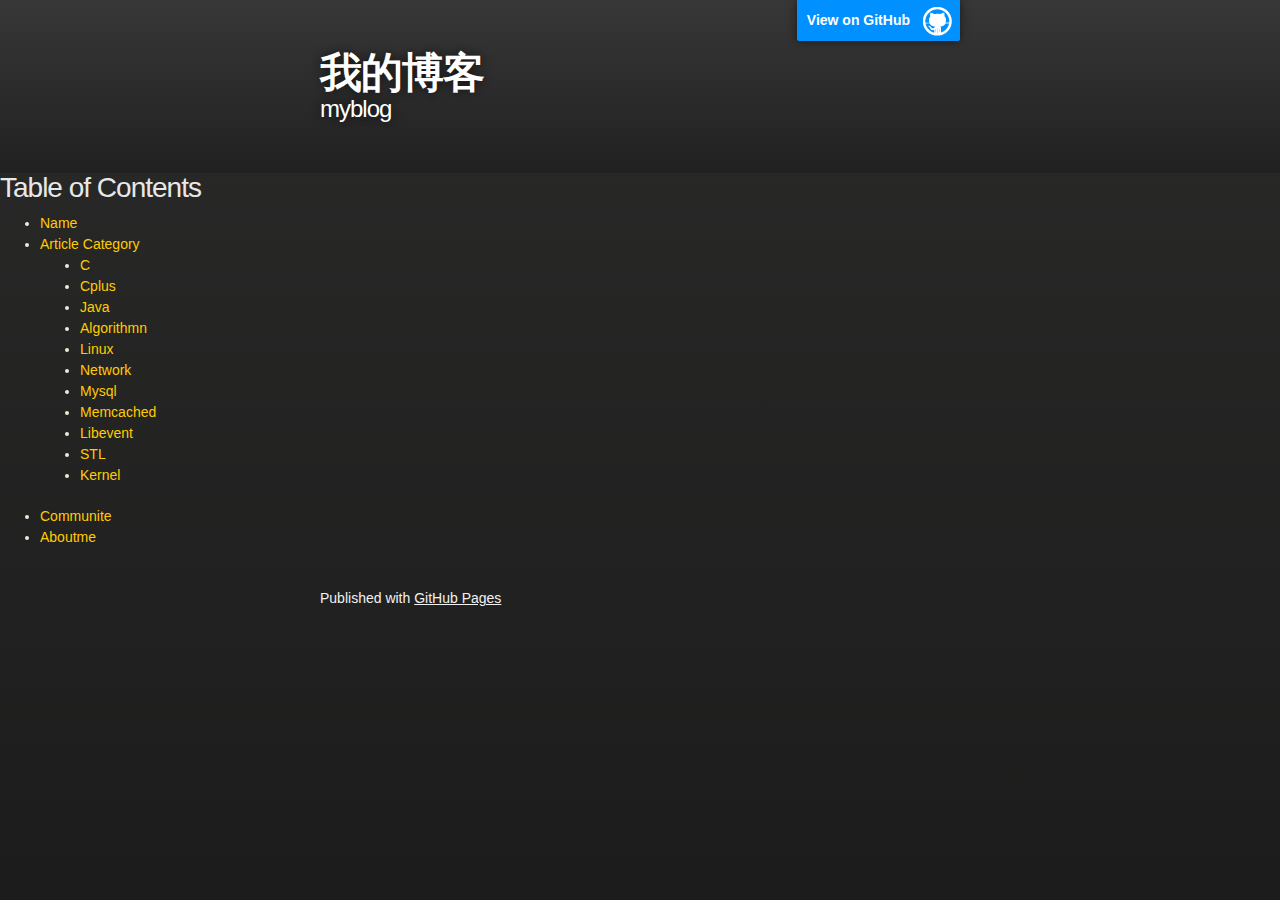
==== commit 8350b968: "Update index.html" ====
--- a/index.html
+++ b/index.html
@@ -42,7 +42,7 @@
 <li><a href="#cplus">Cplus</a></li>
 <li><a href="#java">Java</a></li>
 <li><a href="#algorithmn">Algorithmn</a></li>
-<li><a href="#linux">linux</a></li>
+<li><a href="#linux">Linux</a></li>
 <li><a href="#network">Network</a></li>
 <li><a href="#mysql">Mysql</a></li>
 <li><a href="#memcached">Memcached</a></li>
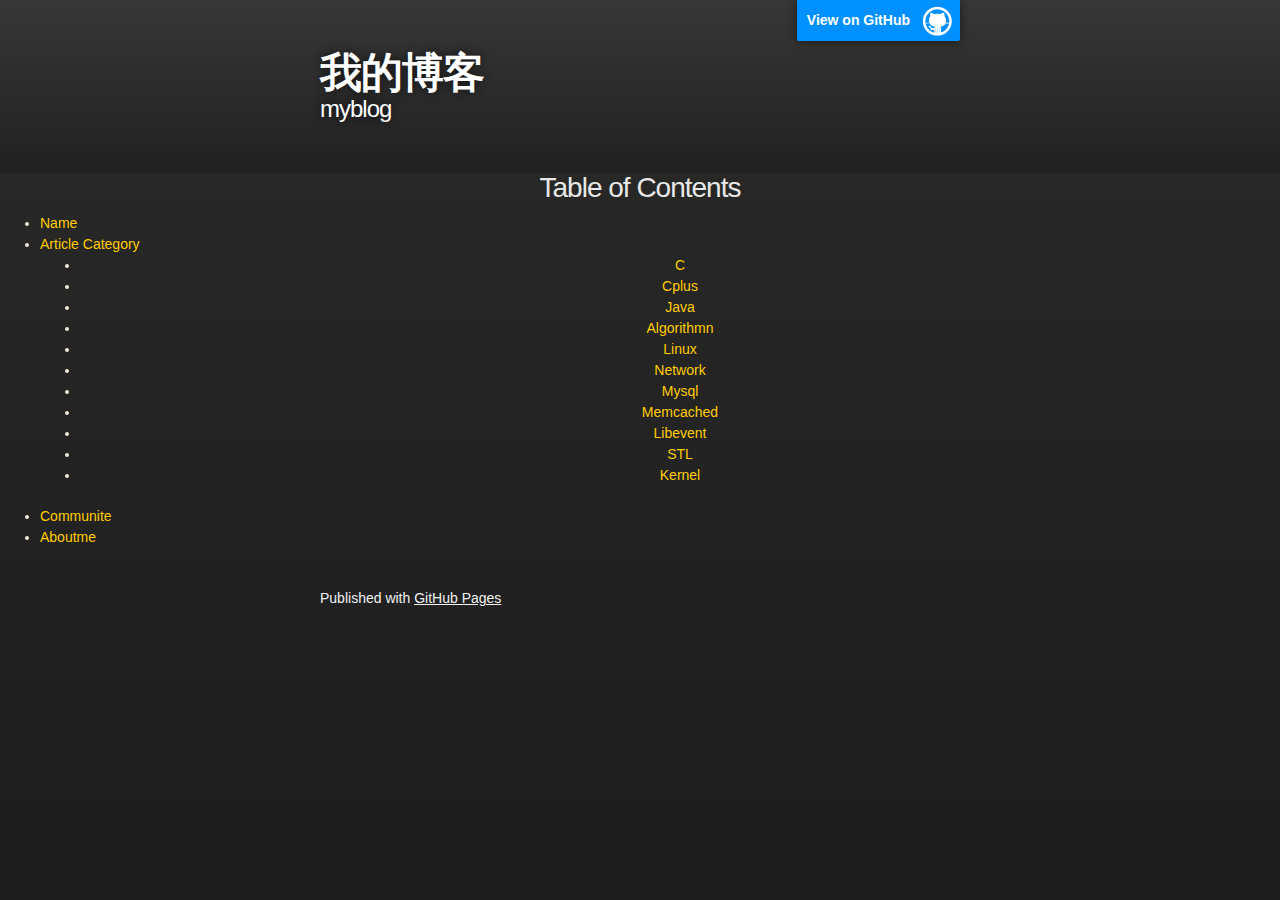
==== commit a8508b63: "Update index.html" ====
--- a/index.html
+++ b/index.html
@@ -29,7 +29,7 @@
     </div>
 
     <!-- MAIN CONTENT -->
-<h1>
+<h1  style="text-align:center;">
 <a id="table-of-contents" class="anchor" href="#table-of-contents" aria-hidden="true"><span aria-hidden="true" class="octicon octicon-link"></span></a>Table of Contents</h1>
 
 <ul>
@@ -37,7 +37,7 @@
 <li>
 <a href="#article-category">Article Category</a>
 
-<ul>
+<ul  style="text-align:center;">
 <li><a href="#c">C</a></li>
 <li><a href="#cplus">Cplus</a></li>
 <li><a href="#java">Java</a></li>
--- a/stylesheets/stylesheet.css
+++ b/stylesheets/stylesheet.css
@@ -236,7 +236,7 @@
 table {
   border: 1px solid #373737;
   margin-bottom: 20px;
-  text-align: left;
+  text-align: center;
  }
 
 th {
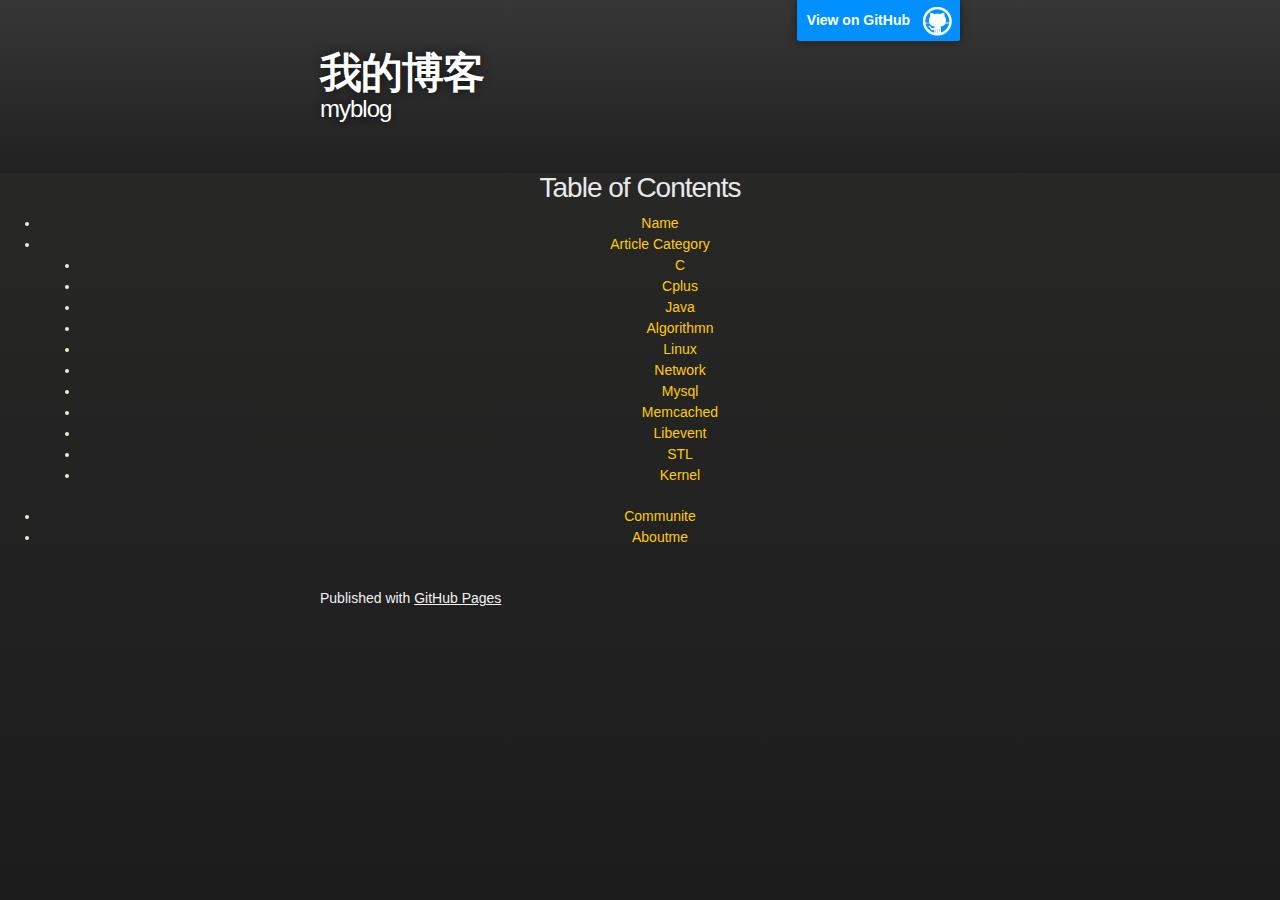
==== commit 2e3557e4: "Update index.html" ====
--- a/index.html
+++ b/index.html
@@ -32,12 +32,12 @@
 <h1  style="text-align:center;">
 <a id="table-of-contents" class="anchor" href="#table-of-contents" aria-hidden="true"><span aria-hidden="true" class="octicon octicon-link"></span></a>Table of Contents</h1>
 
-<ul>
+<ul  style="text-align:center;">
 <li><a href="#name">Name</a></li>
-<li>
+<li  style="text-align:center;">
 <a href="#article-category">Article Category</a>
 
-<ul  style="text-align:center;">
+<ul>
 <li><a href="#c">C</a></li>
 <li><a href="#cplus">Cplus</a></li>
 <li><a href="#java">Java</a></li>
@@ -51,8 +51,8 @@
 <li><a href="#kernel">Kernel</a></li>
 </ul>
 </li>
-<li><a href="#communite">Communite</a></li>
-<li><a href="#aboutme">Aboutme</a></li>
+<li  style="text-align:center;"><a href="#communite">Communite</a></li>
+<li  style="text-align:center;"><a href="#aboutme">Aboutme</a></li>
 </ul>
 
 
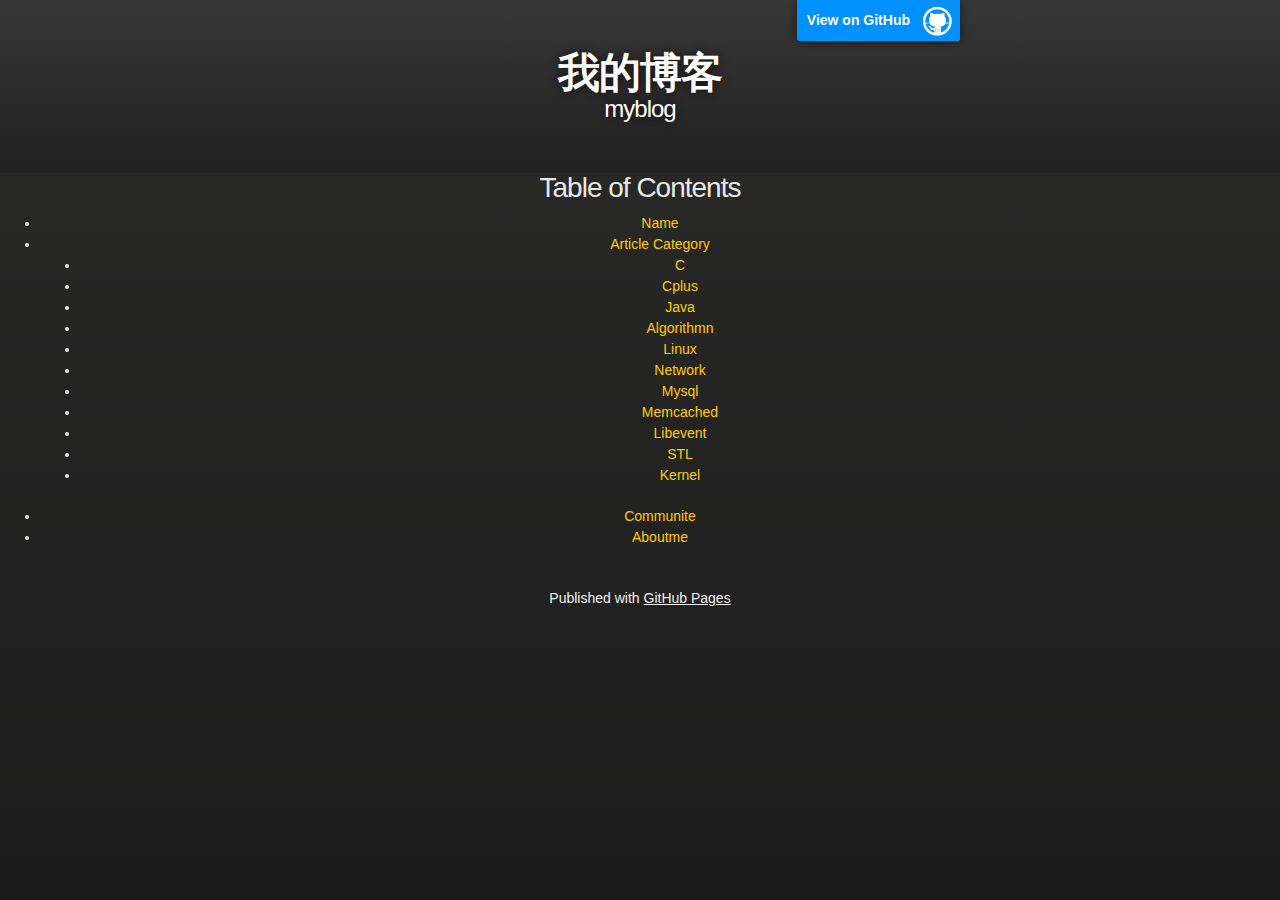
==== commit 982b5808: "Update index.html" ====
--- a/index.html
+++ b/index.html
@@ -15,7 +15,7 @@
     
   </head>
 
-  <body>
+  <body  style="text-align:center;">
 
     <!-- HEADER -->
     <div id="header_wrap" class="outer">
@@ -29,12 +29,12 @@
     </div>
 
     <!-- MAIN CONTENT -->
-<h1  style="text-align:center;">
+<h1>
 <a id="table-of-contents" class="anchor" href="#table-of-contents" aria-hidden="true"><span aria-hidden="true" class="octicon octicon-link"></span></a>Table of Contents</h1>
 
-<ul  style="text-align:center;">
+<ul>
 <li><a href="#name">Name</a></li>
-<li  style="text-align:center;">
+<li>
 <a href="#article-category">Article Category</a>
 
 <ul>
@@ -51,8 +51,8 @@
 <li><a href="#kernel">Kernel</a></li>
 </ul>
 </li>
-<li  style="text-align:center;"><a href="#communite">Communite</a></li>
-<li  style="text-align:center;"><a href="#aboutme">Aboutme</a></li>
+<li><a href="#communite">Communite</a></li>
+<li><a href="#aboutme">Aboutme</a></li>
 </ul>
 
 
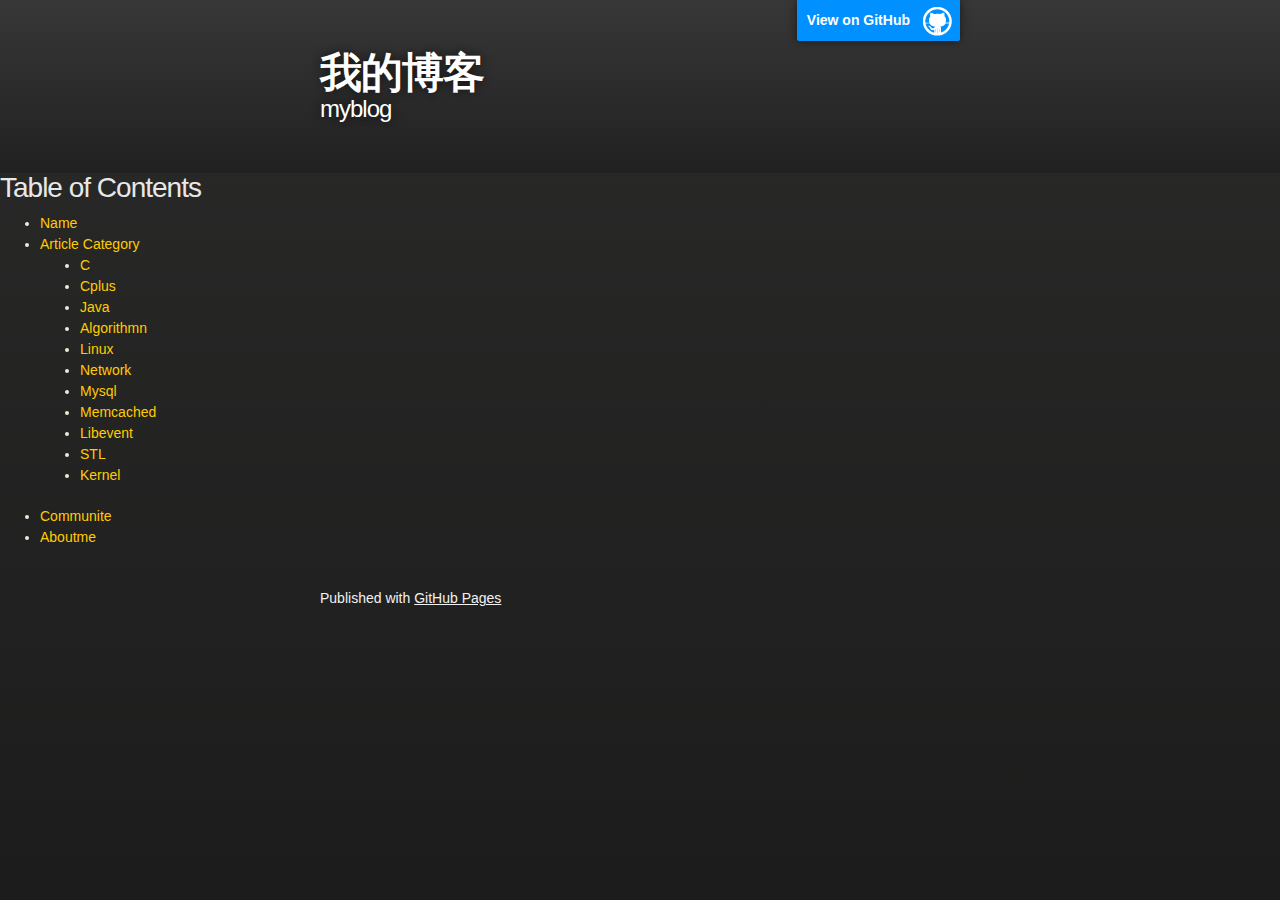
==== commit 42ea7603: "Update index.html" ====
--- a/index.html
+++ b/index.html
@@ -15,7 +15,7 @@
     
   </head>
 
-  <body  style="text-align:center;">
+  <body>
 
     <!-- HEADER -->
     <div id="header_wrap" class="outer">
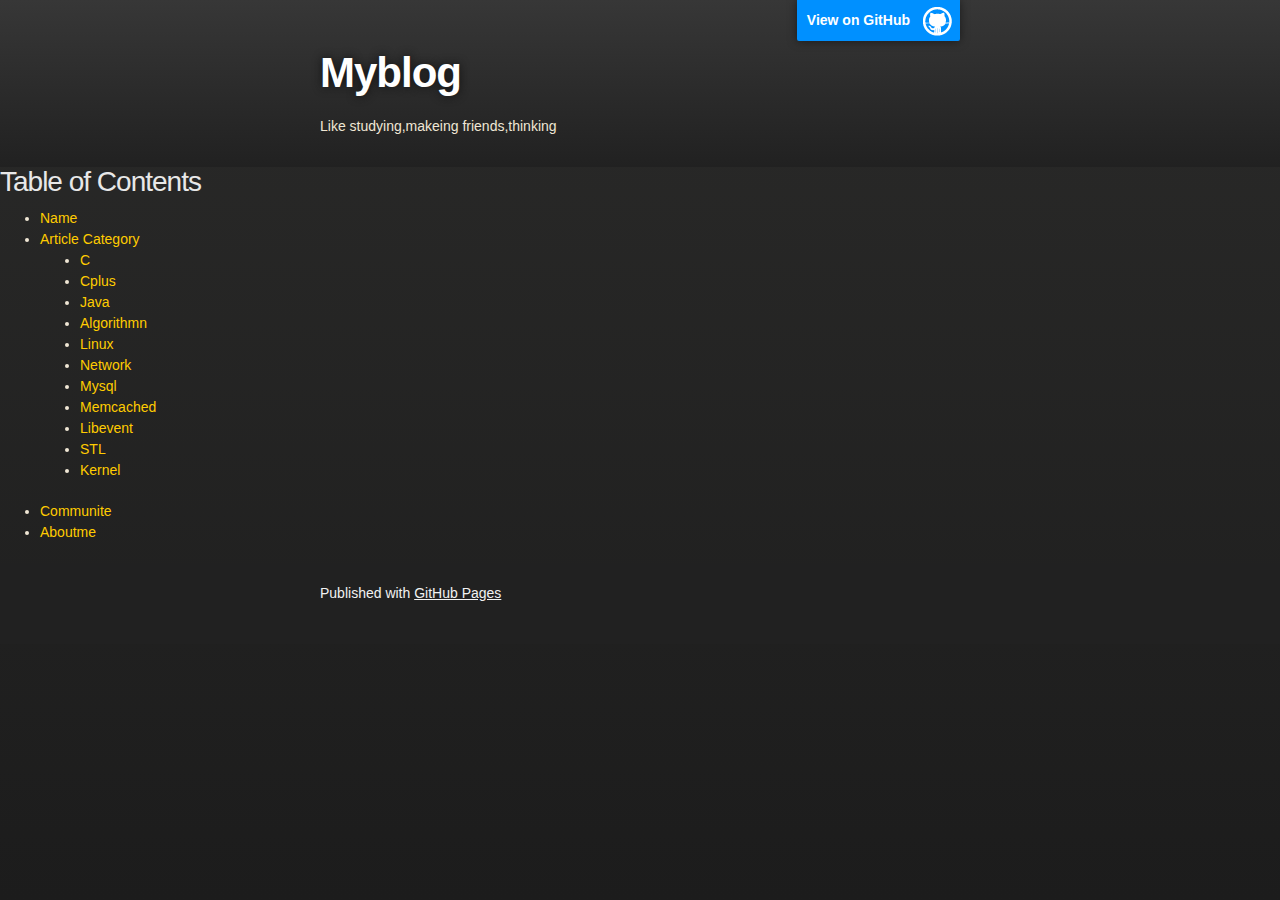
==== commit 4c15383c: "Update index.html" ====
--- a/index.html
+++ b/index.html
@@ -4,9 +4,9 @@
   <head>
     <meta charset='utf-8'>
     <meta http-equiv="X-UA-Compatible" content="chrome=1">
-    <meta name="description" content="我的博客 : myblog">
+    <meta name="description" content="Github of Blog : myblog">
     <meta name="viewport" content="width=device-width, initial-scale=1, user-scalable=no">
-    <title>我的博客</title>
+    <title>Myblog</title>
     <link rel="stylesheet" type="text/css" media="screen" href="stylesheets/stylesheet.css">
     <link rel="stylesheet" href="stylesheets/github-dark.css">
     <link rel="stylesheet" href="stylesheets/styles.css">
@@ -22,8 +22,8 @@
         <header class="inner">
           <a id="forkme_banner" href="https://github.com/qinyuLT">View on GitHub</a>
 
-          <h1 id="project_title">我的博客</h1>
-          <h2 id="project_tagline">myblog</h2>
+          <h1 id="project_title">Myblog</h1>
+          <h2 id="project_tagline"></h2>Like studying,makeing friends,thinking</h2>
 
         </header>
     </div>
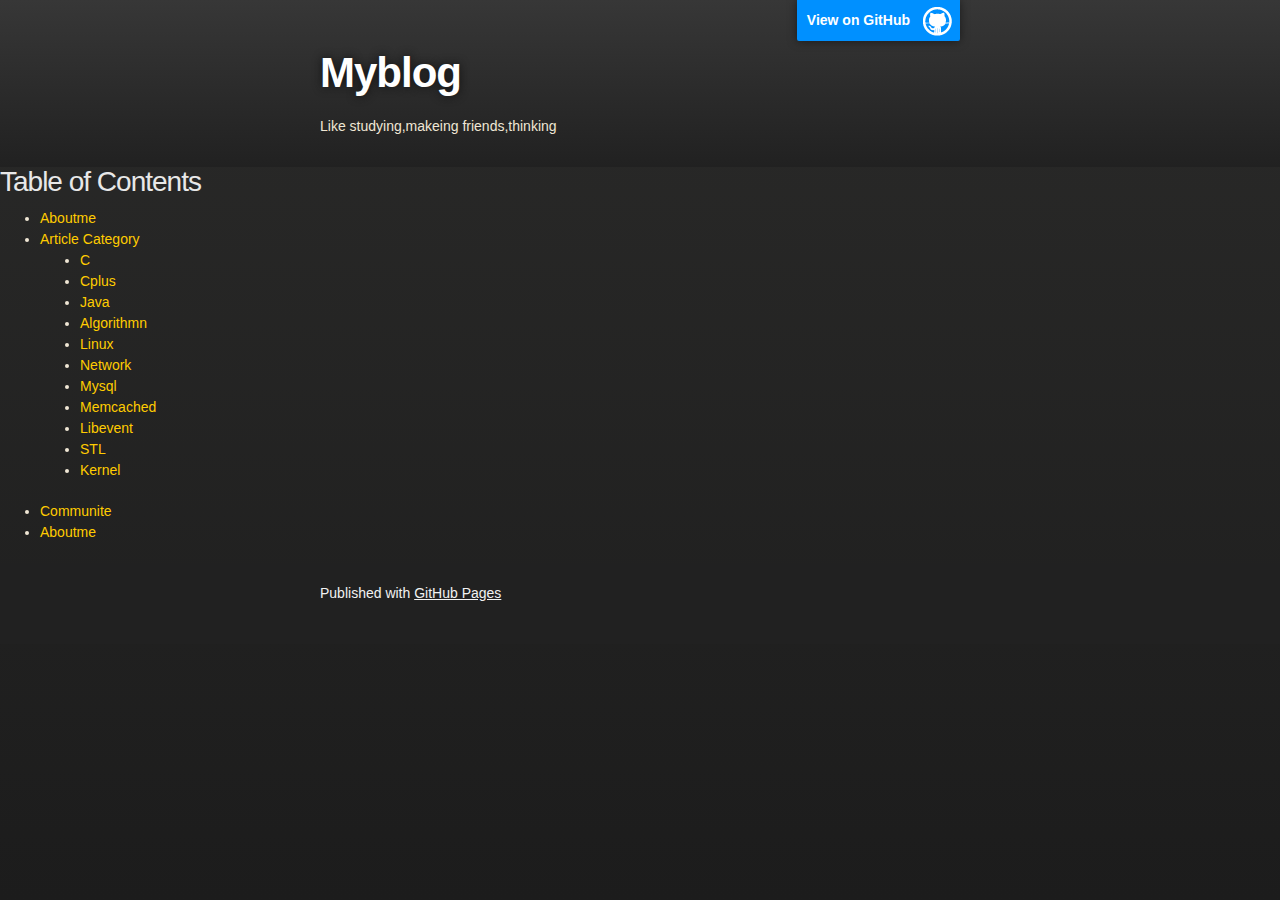
==== commit 31d7669e: "Update index.html" ====
--- a/index.html
+++ b/index.html
@@ -33,19 +33,19 @@
 <a id="table-of-contents" class="anchor" href="#table-of-contents" aria-hidden="true"><span aria-hidden="true" class="octicon octicon-link"></span></a>Table of Contents</h1>
 
 <ul>
-<li><a href="#name">Name</a></li>
+<li><a href="https://github.com/qinyuLT/Amadeus#about-myself">Aboutme</a></li>
 <li>
 <a href="#article-category">Article Category</a>
 
 <ul>
-<li><a href="#c">C</a></li>
-<li><a href="#cplus">Cplus</a></li>
+<li><a href="https://github.com/qinyuLT/CodePractice#一project_c">C</a></li>
+<li><a href="https://github.com/qinyuLT/CodePractice#二projiect_c">Cplus</a></li>
 <li><a href="#java">Java</a></li>
-<li><a href="#algorithmn">Algorithmn</a></li>
+<li><a href="https://github.com/qinyuLT/CodePractice#四projiect_algorhhtm">Algorithmn</a></li>
 <li><a href="#linux">Linux</a></li>
 <li><a href="#network">Network</a></li>
 <li><a href="#mysql">Mysql</a></li>
-<li><a href="#memcached">Memcached</a></li>
+<li><a href="https://github.com/qinyuLT/CodePractice#五memcached-1420">Memcached</a></li>
 <li><a href="#libevent">Libevent</a></li>
 <li><a href="#stl">STL</a></li>
 <li><a href="#kernel">Kernel</a></li>
